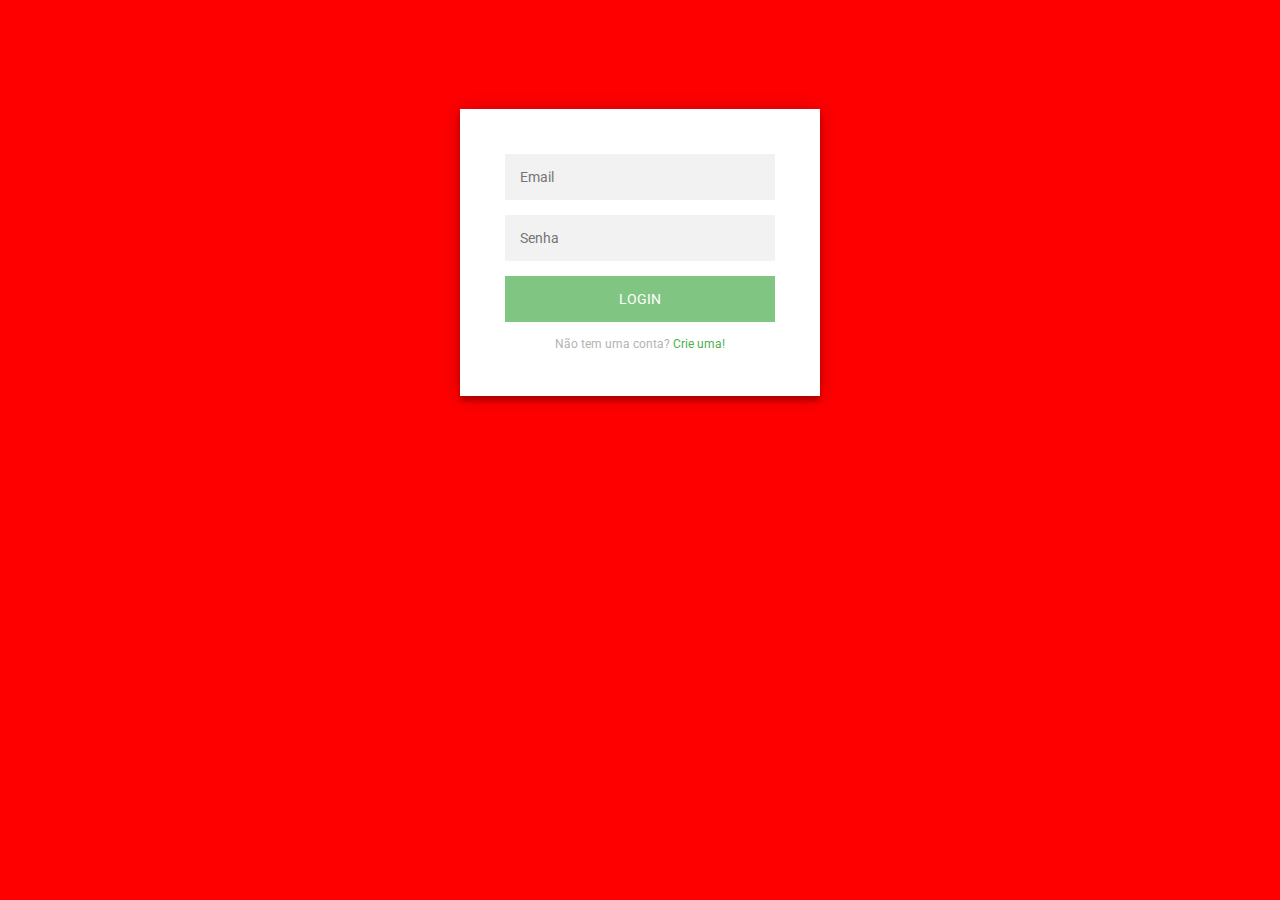
==== index.html @ 432146ea "Add files via upload" ====
<!DOCTYPE html>
<html lang="en">
<head>
    <meta charset="UTF-8">
    <meta name="viewport" content="width=device-width, initial-scale=1.0">
    <link rel="stylesheet" href="index.css">
    <title> TECFILMES</title>
</head>
<body>
    <div class="login-page">
        <div class="form">
          <form class="register-form">
            <input type="text" placeholder="name"/>
            <input type="password" placeholder="password"/>
            <input type="text" placeholder="email address"/>
            <button>create</button>
            <p class="message">Already registered? <a href="#">Sign In</a></p>
          </form>
          <form class="login-form">
            <input type="text" placeholder="Email"/>
            <input type="password" placeholder="Senha"/>
            <button>login</button>
            <p class="message">Não tem uma conta? <a href="#">Crie uma!</a></p>
          </form>
        </div>
      </div>
</body>
</html>
---- index.css ----
@import url(https://fonts.googleapis.com/css?family=Roboto:300);

.login-page {
  width: 360px;
  padding: 8% 0 0;
  margin: auto;
}
.form {
  position: relative;
  z-index: 1;
  background: #FFFFFF;
  max-width: 360px;
  margin: 0 auto 100px;
  padding: 45px;
  text-align: center;
  box-shadow: 0 0 20px 0 rgba(0, 0, 0, 0.2), 0 5px 5px 0 rgba(0, 0, 0, 0.24);
}
.form input {
  font-family: "Roboto", sans-serif;
  outline: 0;
  background: #f2f2f2;
  width: 100%;
  border: 0;
  margin: 0 0 15px;
  padding: 15px;
  box-sizing: border-box;
  font-size: 14px;
}
.form button {
  font-family: "Roboto", sans-serif;
  text-transform: uppercase;
  outline: 0;
  background: #4caf4fb5;
  width: 100%;
  border: 0;
  padding: 15px;
  color: #FFFFFF;
  font-size: 14px;
  -webkit-transition: all 0.3 ease;
  transition: all 0.3 ease;
  cursor: pointer;
}
.form button:hover,.form button:active,.form button:focus {
  background: #43A047;
}
.form .message {
  margin: 15px 0 0;
  color: #b3b3b3;
  font-size: 12px;
}
.form .message a {
  color: #4CAF50;
  text-decoration: none;
}
.form .register-form {
  display: none;
}
.container {
  position: relative;
  z-index: 1;
  max-width: 300px;
  margin: 0 auto;
}
.container:before, .container:after {
  content: "";
  display: block;
  clear: both;
}
.container .info {
  margin: 50px auto;
  text-align: center;
}
.container .info h1 {
  margin: 0 0 15px;
  padding: 0;
  font-size: 36px;
  font-weight: 300;
  color: #1a1a1a;
}
.container .info span {
  color: #4d4d4d;
  font-size: 12px;
}
.container .info span a {
  color: #000000;
  text-decoration: none;
}
.container .info span .fa {
  color: #EF3B3A;
}
body {
  background: #ff0000; /* fallback for old browsers */
  background: rgb(255, 0, 0);
  background: linear-gradient(90deg, rgb(255, 0, 0) 0%, rgb(255, 0, 0) 50%);
  font-family: "Roboto", sans-serif;
  -webkit-font-smoothing: antialiased;
  -moz-osx-font-smoothing: grayscale;      
}
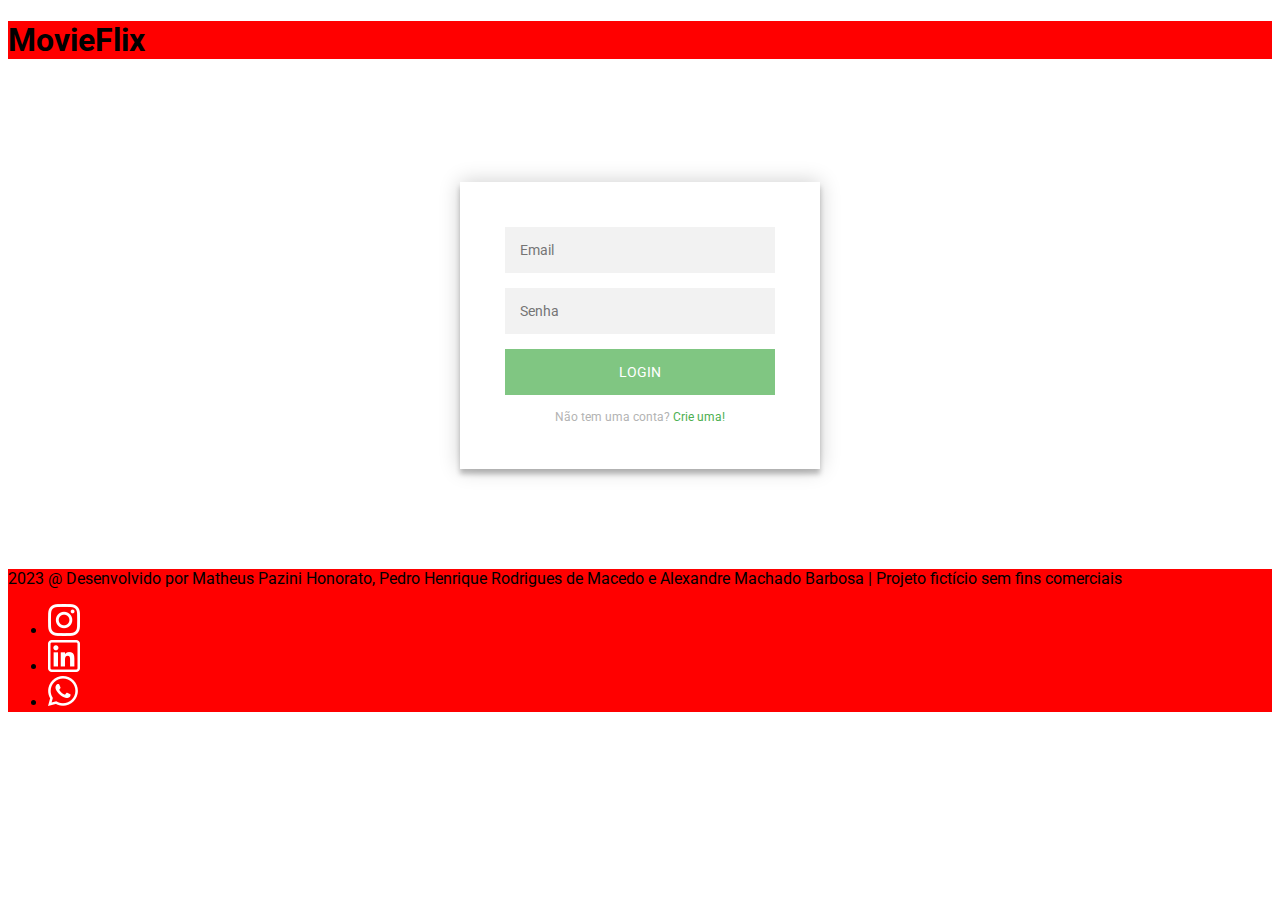
==== commit 0991f9a2: "alteração Matheus" ====
--- a/index.html
+++ b/index.html
@@ -1,28 +1,49 @@
 <!DOCTYPE html>
 <html lang="en">
+
 <head>
-    <meta charset="UTF-8">
-    <meta name="viewport" content="width=device-width, initial-scale=1.0">
-    <link rel="stylesheet" href="index.css">
-    <title> TECFILMES</title>
+  <meta charset="UTF-8">
+  <meta name="viewport" content="width=device-width, initial-scale=1.0">
+  <link rel="stylesheet" href="index.css">
+  <title> TECFILMES</title>
 </head>
+
 <body>
-    <div class="login-page">
-        <div class="form">
-          <form class="register-form">
-            <input type="text" placeholder="name"/>
-            <input type="password" placeholder="password"/>
-            <input type="text" placeholder="email address"/>
-            <button>create</button>
-            <p class="message">Already registered? <a href="#">Sign In</a></p>
-          </form>
-          <form class="login-form">
-            <input type="text" placeholder="Email"/>
-            <input type="password" placeholder="Senha"/>
-            <button>login</button>
-            <p class="message">Não tem uma conta? <a href="#">Crie uma!</a></p>
-          </form>
-        </div>
-      </div>
+  <nav>
+    <h1>MovieFlix</h1>
+  </nav>
+  <div class="login-page">
+    <div class="form">
+      <form class="register-form">
+        <input type="text" placeholder="name" />
+        <input type="password" placeholder="password" />
+        <input type="text" placeholder="email address" />
+        <button>create</button>
+        <p class="message">Already registered? <a href="#">Sign In</a></p>
+      </form>
+      <form class="login-form">
+        <input type="text" placeholder="Email" />
+        <input type="password" placeholder="Senha" />
+        <button>login</button>
+        <p class="message">Não tem uma conta? <a href="#">Crie uma!</a></p>
+      </form>
+    </div>
+  </div>
+
+  <footer class="rodape">
+    <p>2023 @ Desenvolvido por Matheus Pazini Honorato, Pedro Henrique Rodrigues de Macedo e Alexandre Machado Barbosa | Projeto fictício sem fins comerciais</p>
+    <ul>
+      <li>
+        <img src="./img/instagram.png" alt="ícone do instagram">
+      </li>
+      <li>
+        <img src="./img/linkedin.png" alt="ícone do linkedin">
+      </li>
+      <li>
+        <img src="./img/whatsapp.png" alt="ícone do whatsapp">
+      </li>
+    </ul>
+  </footer>
 </body>
+
 </html>--- a/index.css
+++ b/index.css
@@ -1,10 +1,15 @@
 @import url(https://fonts.googleapis.com/css?family=Roboto:300);
+
+h1 {
+  background-color: red;
+}
 
 .login-page {
   width: 360px;
   padding: 8% 0 0;
   margin: auto;
 }
+
 .form {
   position: relative;
   z-index: 1;
@@ -15,6 +20,7 @@
   text-align: center;
   box-shadow: 0 0 20px 0 rgba(0, 0, 0, 0.2), 0 5px 5px 0 rgba(0, 0, 0, 0.24);
 }
+
 .form input {
   font-family: "Roboto", sans-serif;
   outline: 0;
@@ -26,6 +32,7 @@
   box-sizing: border-box;
   font-size: 14px;
 }
+
 .form button {
   font-family: "Roboto", sans-serif;
   text-transform: uppercase;
@@ -40,36 +47,47 @@
   transition: all 0.3 ease;
   cursor: pointer;
 }
-.form button:hover,.form button:active,.form button:focus {
+
+.form button:hover,
+.form button:active,
+.form button:focus {
   background: #43A047;
 }
+
 .form .message {
   margin: 15px 0 0;
   color: #b3b3b3;
   font-size: 12px;
 }
+
 .form .message a {
   color: #4CAF50;
   text-decoration: none;
 }
+
 .form .register-form {
   display: none;
 }
+
 .container {
   position: relative;
   z-index: 1;
   max-width: 300px;
   margin: 0 auto;
 }
-.container:before, .container:after {
+
+.container:before,
+.container:after {
   content: "";
   display: block;
   clear: both;
 }
+
 .container .info {
   margin: 50px auto;
   text-align: center;
 }
+
 .container .info h1 {
   margin: 0 0 15px;
   padding: 0;
@@ -77,22 +95,30 @@
   font-weight: 300;
   color: #1a1a1a;
 }
+
 .container .info span {
   color: #4d4d4d;
   font-size: 12px;
 }
+
 .container .info span a {
   color: #000000;
   text-decoration: none;
 }
+
 .container .info span .fa {
   color: #EF3B3A;
 }
+
 body {
-  background: #ff0000; /* fallback for old browsers */
-  background: rgb(255, 0, 0);
-  background: linear-gradient(90deg, rgb(255, 0, 0) 0%, rgb(255, 0, 0) 50%);
+  /* background: #ff0000; fallback for old browsers */
+  /* background: rgb(255, 0, 0); */
+  /* background: linear-gradient(90deg, rgb(255, 0, 0) 0%, rgb(255, 0, 0) 50%); */
   font-family: "Roboto", sans-serif;
   -webkit-font-smoothing: antialiased;
-  -moz-osx-font-smoothing: grayscale;      
+  -moz-osx-font-smoothing: grayscale;
+}
+
+.rodape{
+  background-color: red;
 }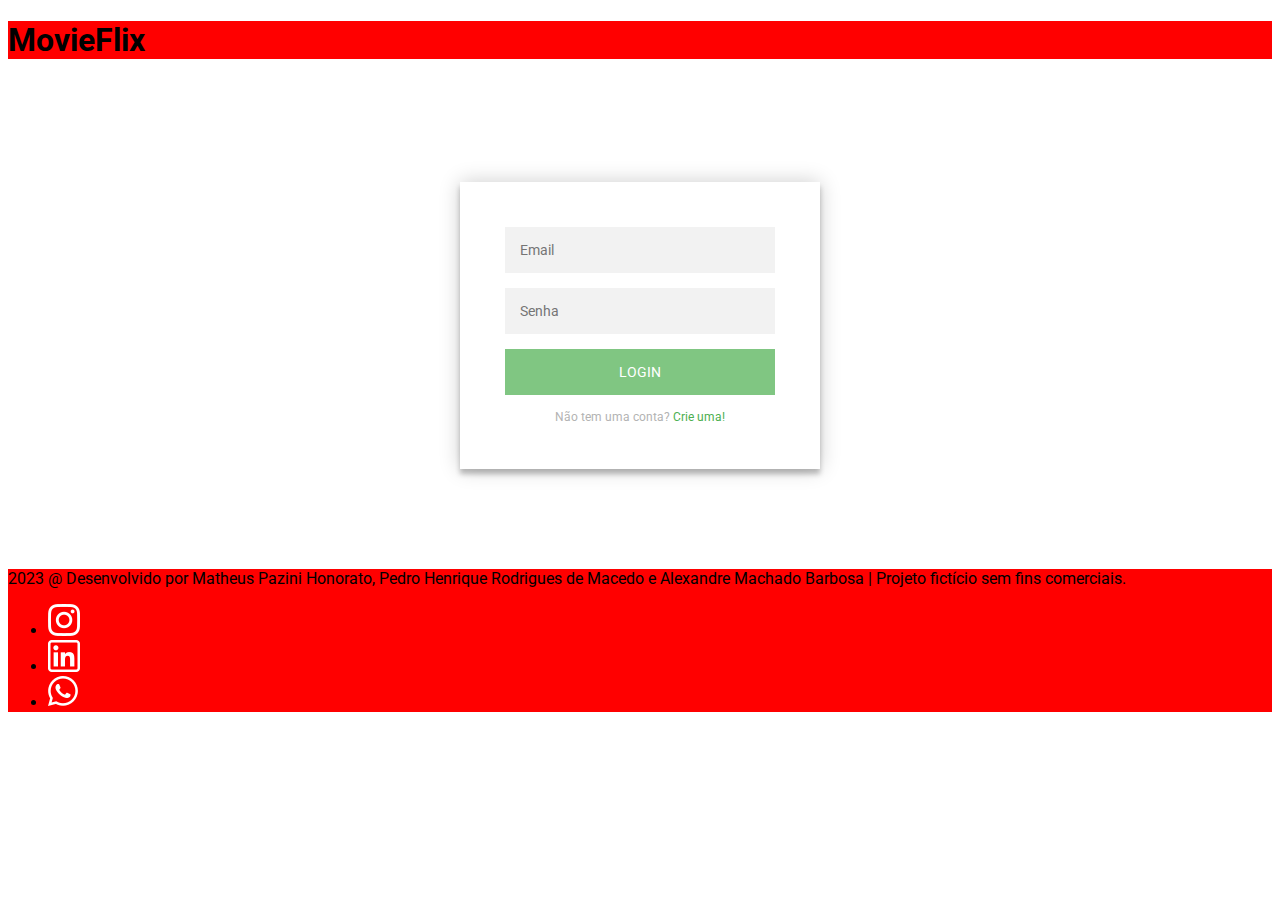
==== commit 1a7960d8: "teste" ====
--- a/index.html
+++ b/index.html
@@ -31,7 +31,7 @@
   </div>
 
   <footer class="rodape">
-    <p>2023 @ Desenvolvido por Matheus Pazini Honorato, Pedro Henrique Rodrigues de Macedo e Alexandre Machado Barbosa | Projeto fictício sem fins comerciais</p>
+    <p>2023 @ Desenvolvido por Matheus Pazini Honorato, Pedro Henrique Rodrigues de Macedo e Alexandre Machado Barbosa | Projeto fictício sem fins comerciais.</p>
     <ul>
       <li>
         <img src="./img/instagram.png" alt="ícone do instagram">
